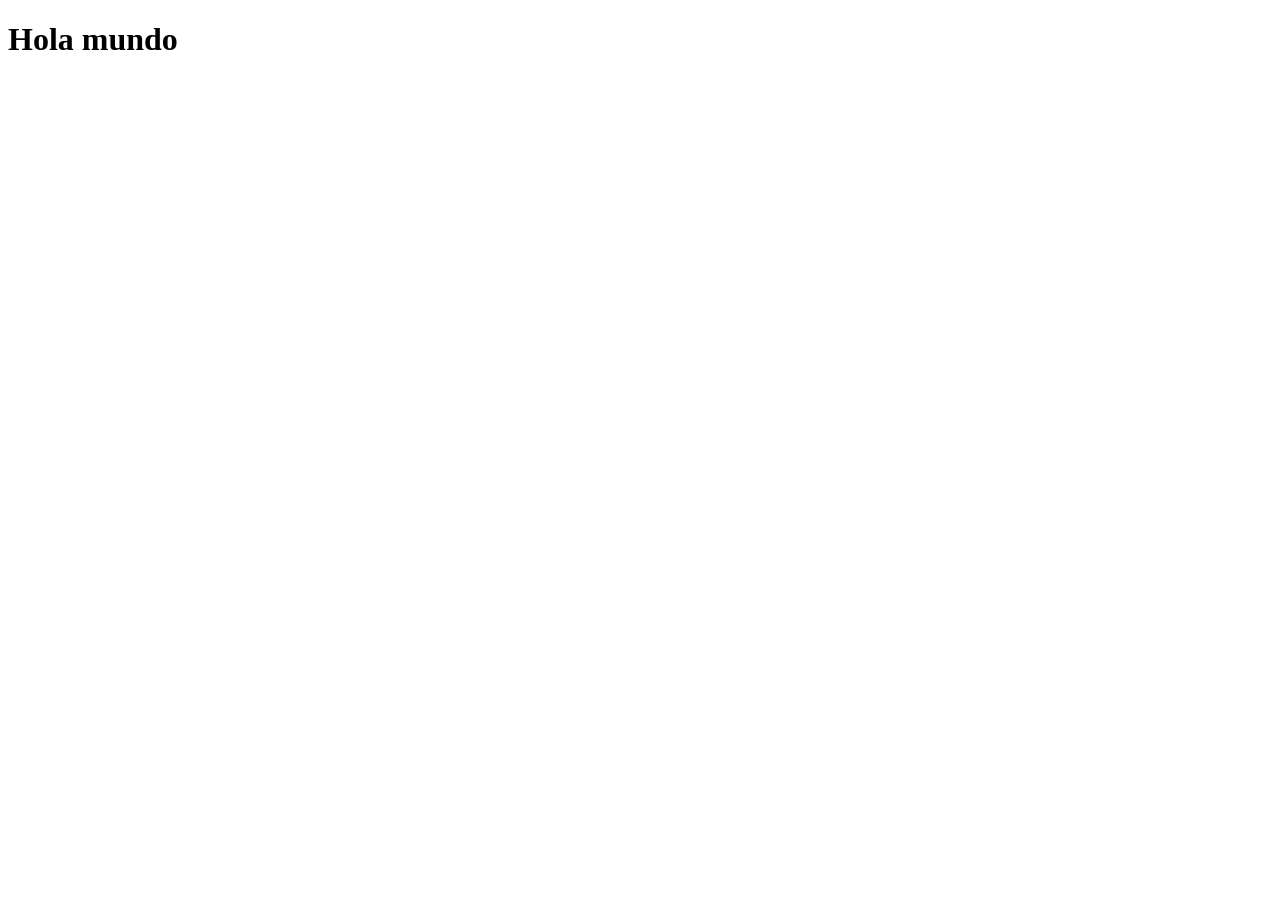
==== index.html @ 25d4957c "primera version" ====
<!DOCTYPE html>
<html lang="es">
<head>
    <meta charset="UTF-8">
    <meta name="viewport" content="width=device-width, initial-scale=1.0">
    <title>Document</title>
</head>
<body>
    <h1>Hola mundo</h1>
</body>
</html>
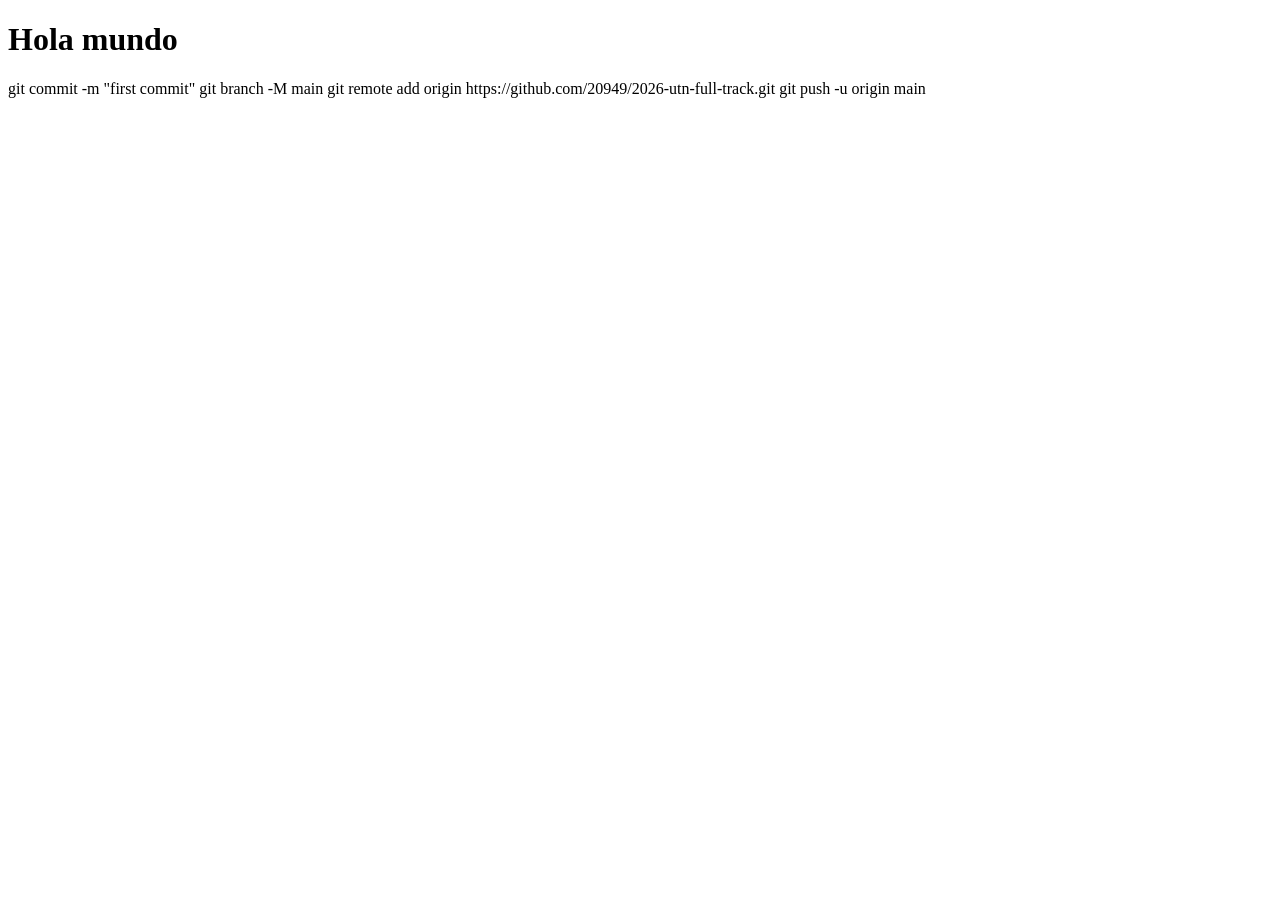
==== commit e5e8b05e: "first commit" ====
--- a/index.html
+++ b/index.html
@@ -10,3 +10,8 @@
 </body>
 </html>
 
+git commit -m "first commit"
+git branch -M main
+git remote add origin https://github.com/20949/2026-utn-full-track.git
+git push -u origin main
+
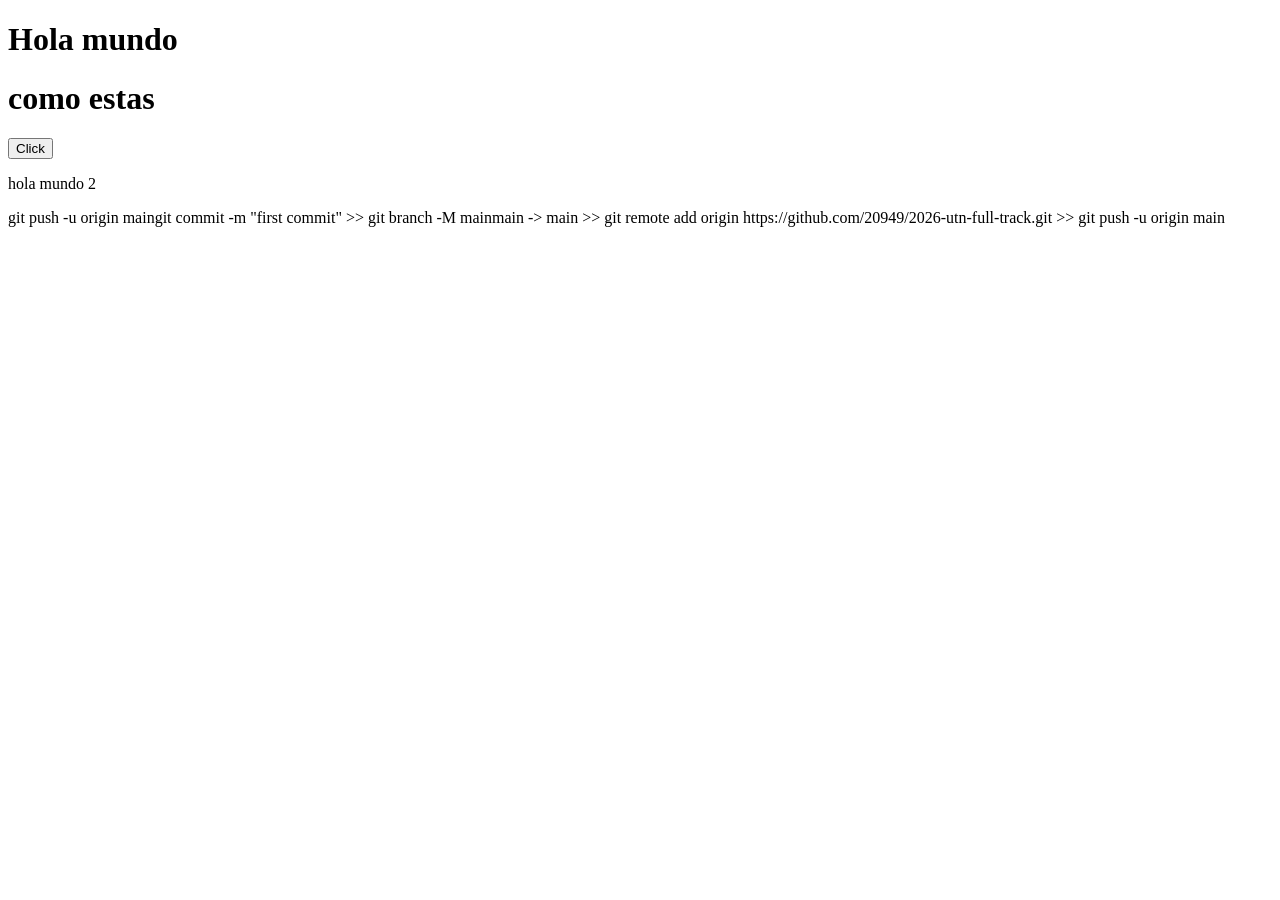
==== commit 1404041a: "cambio" ====
--- a/index.html
+++ b/index.html
@@ -7,11 +7,16 @@
 </head>
 <body>
     <h1>Hola mundo</h1>
+    <h1>como estas</h1>
+    <button>Click</button>
+
+    <p>hola mundo 2</p>
 </body>
 </html>
 
-git commit -m "first commit"
-git branch -M main
-git remote add origin https://github.com/20949/2026-utn-full-track.git
-git push -u origin main
+ git push -u origin maingit commit -m "first commit"
+>> git branch -M mainmain -> main
+>> git remote add origin https://github.com/20949/2026-utn-full-track.git
+>> git push -u origin main
 
+
